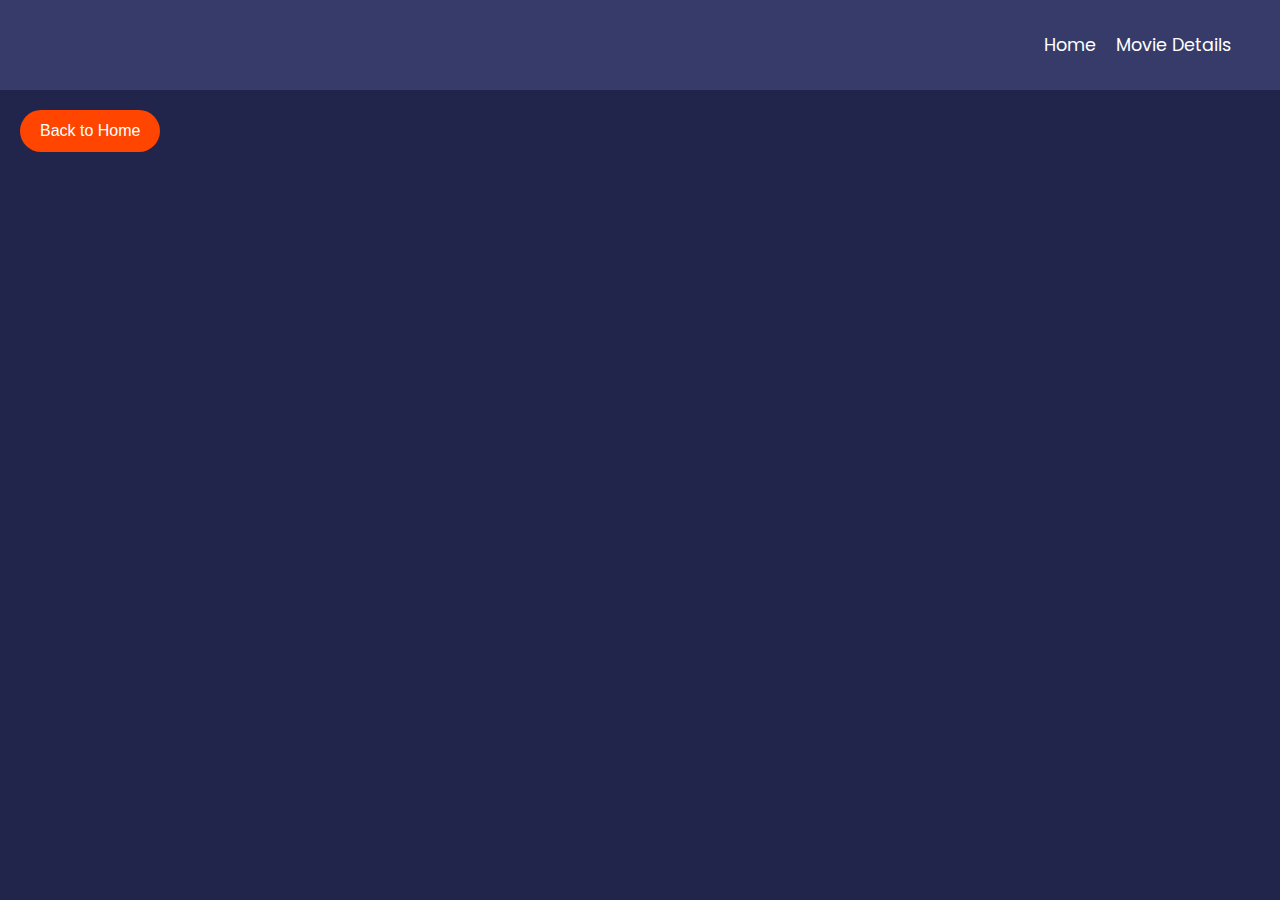
==== movie.html @ 760848e2 "Initial commit" ====
<!DOCTYPE html>
<html lang="en">
<head>
    <meta charset="UTF-8">
    <meta name="viewport" content="width=device-width, initial-scale=1.0">
    <title>Movie Details</title>
    <link rel="stylesheet" href="style.css">
</head>
<body>
    <header>
        <nav>
            <ul>
                <li><a href="index.html">Home</a></li>
                <li><a href="#details">Movie Details</a></li>
            </ul>
        </nav>
    </header>

    <div id="movie-details"></div>

    <button onclick="goBack()">Back to Home</button>

    <script src="movie.js"></script>
</body>
</html>
---- style.css ----
@import url('https://fonts.googleapis.com/css2?family=Poppins:wght@200;400;700&display=swap');

*{
    box-sizing: border-box;
}

:root{
    --primary-color:#22254b;
    --secondary-color: #373b69;
}

body{
    background-color: var(--primary-color);
    font-family: 'Poppins', sans-serif;
    margin: 0;
}
.hero {
    min-height: 100vh;
    background-size: cover;
    background-position: center;
    background-attachment: fixed; /* Parallax effect */
    display: flex;
    align-items: center;
    justify-content: center;
    color: white;
    text-align: center;
    position: relative;
    overflow: hidden;
}

.hero::before {
    content: '';
    position: absolute;
    top: 0;
    left: 0;
    right: 0;
    bottom: 0;
    background: rgba(0, 0, 0, 0.5);
    backdrop-filter: blur(5px); /* Blur effect */
}

.hero-content {
    opacity: 0;
    animation: fadeIn 2s ease-in-out forwards;
}

@keyframes fadeIn {
    from { opacity: 0; transform: translateY(20px); }
    to { opacity: 1; transform: translateY(0); }
}
.hero-content h1{
    font-size: 3rem;
}
.hero-content p {
    font-size: 1.5rem;
}
#cta-button {
    padding: 10px 20px;
    font-size: 1.2rem;
    background-color: orange;
    color: white;
    border: none;
    border-radius: 5px;
    cursor: pointer;
    transition: background-color 0.3s ease;
}

#cta-button:hover {
    background-color: darkorange;
}

header{
    padding: 1rem;
    display: flex;
    justify-content: flex-end;
    background-color: var(--secondary-color);
    align-items: center;
}
nav ul {
    list-style: none;
    display: flex;
    gap: 20px;
    margin-right: 2rem;
    padding: 0;
}

nav ul li a {
    color: white;
    text-decoration: none;
    font-size: 1.1rem;
    transition: color 0.3s ease;
}

nav ul li a:hover {
    color: orange;
}
.movie-banner {
    width: 100%;
    height: 600px;
    background-size: cover;
    background-position: center;
    display: flex;
    align-items: center;
    justify-content: center;
    color: white;
    font-size: 2rem;
    text-shadow: 2px 2px 8px rgba(0, 0, 0, 0.8);
}

.movie-info-container {
    display: flex;
    margin: 20px;
    color: white;
}

.movie-info-container img {
    width: 300px;
    border-radius: 8px;
}

.movie-details-text {
    margin-left: 20px;
    font-size: 1.2rem;
}
.movie-details-text strong{
    color: orange;
}
/* Movie Trailer */
#trailer-container {
    margin: 100px 0;
    text-align: center;
    color: white;
    font-size: 2rem;
    text-shadow: 2px 2px 8px rgba(0, 0, 0, 0.8);
    
}
#trailer-container iframe {
    width: 100%;
    max-width: 560px;
    height: 315px;
    border-radius: 8px;
}
/* Cast Section */
.cast-grid {
    display: flex;
    justify-content: center;
    gap: 20px;
    flex-wrap: wrap;
    margin-top: 10px;
}

.cast-card {
    text-align: center;
    width: 120px;
    font-size: 0.9rem;
    color: #fff;
}
.cast-card strong{
    color: orange;
    font-size: 1.2rem;
}
.cast-card img {
    width: 100%;
    height: 150px;
    object-fit: cover;
    border-radius: 8px;
}

button {
    padding: 12px 20px;
    margin: 20px;
    background-color: orangered;
    color: white;
    border: none;
    border-radius: 21px;
    cursor: pointer;
    font-size: 16px;
}

button:hover{
    background-color: red;
    transform: scale(1.1);
}
.search{
    background-color: transparent;
    border: 2px solid var(--primary-color);
    padding: 0.5rem 1rem;
    border-radius: 50px;
    font-size: 1rem;
    color:#fff;
    font-family: inherit;
}
.search:focus{
    outline:0;
    background-color: var(--primary-color);
}

.search::placeholder{
    color: #7378c5;
}
main{
    display:flex;
    flex-wrap: wrap;
    justify-content: center;
}

.movie {
    width: 300px;
    margin: 1rem;
    border-radius: 3px;
    box-shadow: 0.2px 4px 5px rgba(0,0,0,0.1);
    background-color: var(--secondary-color);
    position:relative;
    overflow: hidden;
}


.movie img{
    width:100%;
}

.movie-info{
    color:#eee;
    display: flex;
    align-items: center;
    justify-content: space-between;
    padding: 0.5rem 1rem 1rem;
    letter-spacing: 0.5px;
}

.movie-info h3{
    margin-top: 0;
}

.movie-info span{
    background-color: var(--primary-color);
    padding: 0.25rem 0.5rem;
    border-radius: 3px;
    font-weight: bold;
}

.movie-info span.green{
    color:lightgreen;
}

.movie-info span.orange{
    color:orange;
}

.movie-info span.red{
    color:red;
}

.overview{
    position:absolute;
    left:0;
    right:0;
    bottom:0;
    background-color: #fff;
    padding: 1rem;
    max-height: 100%;
    transform:translateY(101%);
    transition:transform 0.3s ease-in;
}

.movie:hover .overview{
    transform:translateY(0)
}

#tags{
    width:80%;
    display:flex;
    flex-wrap: wrap;
    justify-content: center;
    align-items: center;
    margin: 10px auto;
}

.tag{
    color:white;
    padding:10px 20px;
    background-color: orange;
    border-radius: 50px;
    margin:5px;
    display:inline-block;
    cursor: pointer;
}

.tag.highlight{
    background-color: red;
}
.no-results{
    color:white;
}

.pagination{
    display:flex;
    margin:10px 30px;
    align-items: center;
    justify-content: center;
    color:white;
}

.page{
    padding:20px;
    cursor:pointer;
}

.page.disabled{
    cursor:not-allowed;
    color:grey;
}

.current{
    padding: 10px 20px;
    border-radius: 50%;
    border: 5px solid orange;
    font-size: 20px;
    font-weight: 600;
}

.know-more{
    background-color: orange;
    color:white;
    font-size: 16px;
    font-weight: bold;
    border:0;
    border-radius: 50px;
    padding: 10px 20px;
    margin-top: 5px;
}

.overlay {
     
    height: 100%;
    width: 0;
    position: fixed; 
    z-index: 1; 
    left: 0;
    top: 0;
    background-color: rgb(0,0,0); 
    background-color: rgba(0,0,0, 0.9); 
    overflow-x: hidden; 
    transition: 0.5s; 
  }
  
  
  .overlay-content {
    position: relative;
    top: 10%; 
    width: 100%; 
    text-align: center; 
    margin-top: 30px; 
  }
  
  
  .overlay a {
    padding: 8px;
    text-decoration: none;
    font-size: 36px;
    color: #818181;
    display: block; 
    transition: 0.3s; 
  }
  
  
  .overlay a:hover, .overlay a:focus {
    color: #f1f1f1;
  }
  
  
  .overlay .closebtn {
    position: absolute;
    top: 20px;
    right: 45px;
    font-size: 60px;
  }
  
 
  @media screen and (max-height: 450px) {
    .overlay a {font-size: 20px}
    .overlay .closebtn {
      font-size: 40px;
      top: 15px;
      right: 35px;
    }
  }


  .embed.hide{
      display: none;
  }

  .embed.show{
      display: inline-block;
  }

  .arrow{
      position: absolute;
      font-size: 40px;
  }

  .arrow.left-arrow{
      top:50%;
      left:5%;
      transform: translateY(-50%);
  }

  
  .arrow.right-arrow{
    top:50%;
    transform: translateY(-50%);
    right:5%;
}

.dots{
    margin-top: 30px;
}

.dots .dot {
    padding: 5px 15px;
    border-radius: 50%;
    border: 5px solid var(--secondary-color);
    color: white;
    font-size: 20px;
    font-weight: 600;
    margin: 5px;
}

.dots .dot.active{
    border-color: orange;
}  
footer {
    background-color: var(--secondary-color);
    color: white;
    text-align: center;
    padding: 20px;
    margin-top: 40px;
}

footer a {
    color: orange;
    text-decoration: none;
}

footer a:hover {
    text-decoration: underline;
}
.btn {
    background-color: orange; /* Coral button */
    color: #fff;
    padding: 10px 20px;
    border: none;
    cursor: pointer;
    transition: background-color 0.3s, transform 0.3s;
    border-radius: 5px;
    font-size: 18px;
}

#back-to-top {
    position: fixed;
    bottom: 20px;
    right: 20px;
    z-index: 1000;
    display: none; /* Initially hidden */
}

#back-to-top:hover {
    background-color: darkorange;
    transform: scale(1.1);
}

.movie {
    width: 300px;
    margin: 1rem;
    border-radius: 3px;
    box-shadow: 0.2px 4px 5px rgba(0, 0, 0, 0.1);
    background-color: var(--secondary-color);
    position: relative;
    overflow: hidden;
}

.movie img {
    width: 100%;
}

.movie-info {
    color: #eee;
    display: flex;
    align-items: center;
    justify-content: space-between;
    padding: 0.5rem 1rem 1rem;
    letter-spacing: 0.5px;
}

.movie-info h3 {
    margin-top: 0;
}

.movie-info span {
    background-color: var(--primary-color);
    padding: 0.25rem 0.5rem;
    border-radius: 3px;
    font-weight: bold;
}

.movie-info span.green {
    color: lightgreen;
}

.movie-info span.orange {
    color: orange;
}

.movie-info span.red {
    color: red;
}

.overview {
    position: absolute;
    left: 0;
    right: 0;
    bottom: 0;
    background-color: #fff;
    padding: 1rem;
    max-height: 100%;
    transform: translateY(101%);
    transition: transform 0.3s ease-in;
}

.movie:hover .overview {
    transform: translateY(0);
}

.know-more {
    background-color: orange;
    color: white;
    font-size: 16px;
    font-weight: bold;
    border: 0;
    border-radius: 50px;
    padding: 10px 20px;
    margin-top: 5px;
    cursor: pointer;
}
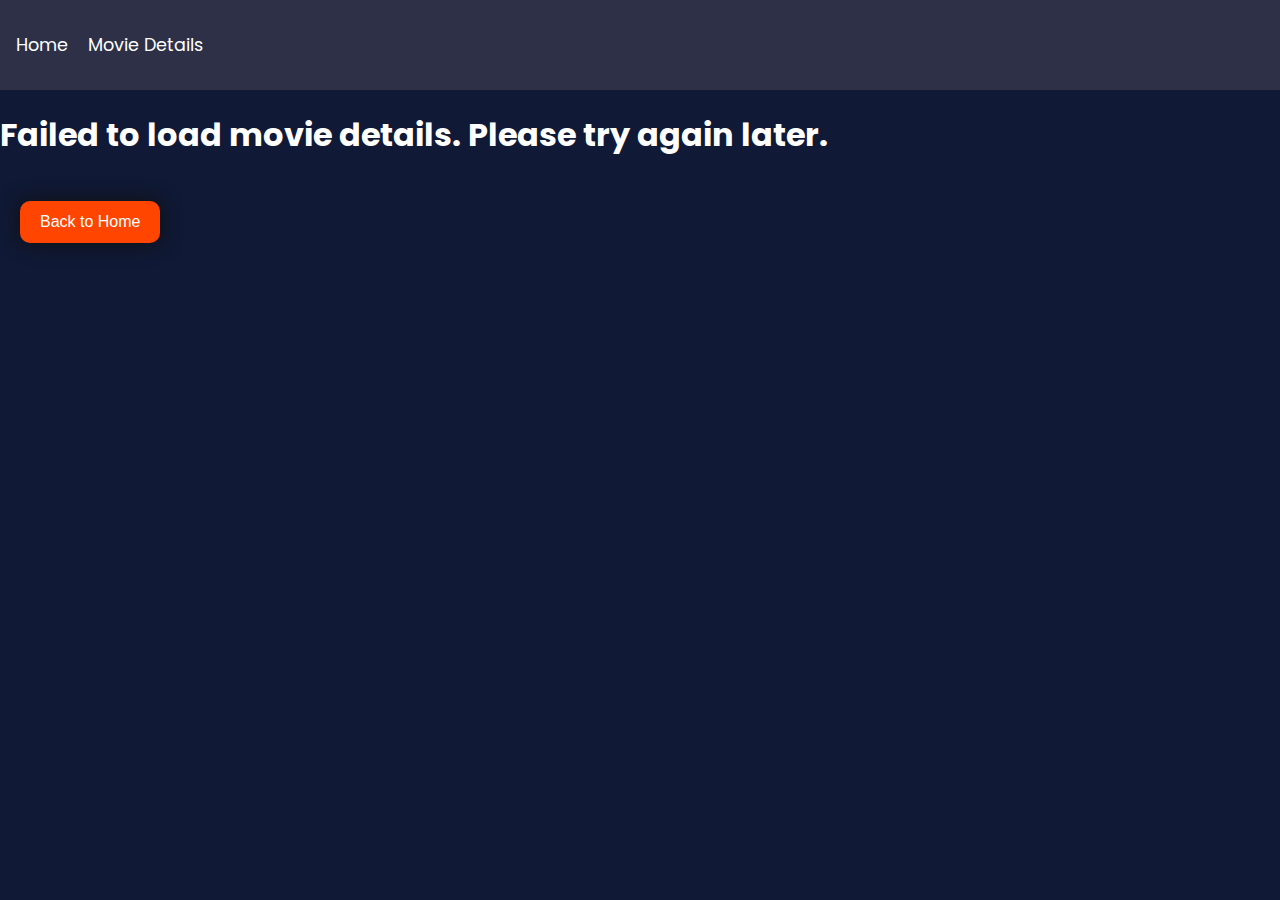
==== commit 6ce268bd: "Made movie app responsive and added trailer and watch link functionality" ====
--- a/movie.html
+++ b/movie.html
@@ -16,10 +16,11 @@
         </nav>
     </header>
 
+    <div id="loading-spinner" class="spinner"></div>
     <div id="movie-details"></div>
 
     <button onclick="goBack()">Back to Home</button>
 
     <script src="movie.js"></script>
 </body>
-</html>
+</html>--- a/style.css
+++ b/style.css
@@ -5,8 +5,8 @@
 }
 
 :root{
-    --primary-color:#22254b;
-    --secondary-color: #373b69;
+    --primary-color: #101935;
+    --secondary-color: #2D3047;
 }
 
 body{
@@ -57,7 +57,7 @@
 #cta-button {
     padding: 10px 20px;
     font-size: 1.2rem;
-    background-color: orange;
+    background-color: orangered;
     color: white;
     border: none;
     border-radius: 5px;
@@ -66,13 +66,13 @@
 }
 
 #cta-button:hover {
-    background-color: darkorange;
+    background-color: red;
 }
 
 header{
     padding: 1rem;
     display: flex;
-    justify-content: flex-end;
+    justify-content: space-between;
     background-color: var(--secondary-color);
     align-items: center;
 }
@@ -169,12 +169,13 @@
 button {
     padding: 12px 20px;
     margin: 20px;
-    background-color: orangered;
+    box-shadow: 0 0 20px #111;
     color: white;
     border: none;
-    border-radius: 21px;
+    border-radius: 10px;
     cursor: pointer;
     font-size: 16px;
+    background-color: orangered;
 }
 
 button:hover{
@@ -261,6 +262,7 @@
     max-height: 100%;
     transform:translateY(101%);
     transition:transform 0.3s ease-in;
+    background: linear-gradient(to top, #243949, #537895);
 }
 
 .movie:hover .overview{
@@ -321,29 +323,27 @@
 
 .know-more{
     background-color: orange;
+    box-shadow: 0.2px 4px 5px rgba(0,0,0,0.1);
     color:white;
     font-size: 16px;
     font-weight: bold;
-    border:0;
+    border:none;
     border-radius: 50px;
     padding: 10px 20px;
     margin-top: 5px;
 }
 
 .overlay {
-     
     height: 100%;
     width: 0;
     position: fixed; 
     z-index: 1; 
     left: 0;
     top: 0;
-    background-color: rgb(0,0,0); 
     background-color: rgba(0,0,0, 0.9); 
     overflow-x: hidden; 
     transition: 0.5s; 
   }
-  
   
   .overlay-content {
     position: relative;
@@ -352,7 +352,6 @@
     text-align: center; 
     margin-top: 30px; 
   }
-  
   
   .overlay a {
     padding: 8px;
@@ -368,7 +367,6 @@
     color: #f1f1f1;
   }
   
-  
   .overlay .closebtn {
     position: absolute;
     top: 20px;
@@ -376,7 +374,6 @@
     font-size: 60px;
   }
   
- 
   @media screen and (max-height: 450px) {
     .overlay a {font-size: 20px}
     .overlay .closebtn {
@@ -542,4 +539,286 @@
     padding: 10px 20px;
     margin-top: 5px;
     cursor: pointer;
+}
+.spinner {
+    border: 4px solid rgba(0, 0, 0, 0.1);
+    border-top: 4px solid orange;
+    border-radius: 50%;
+    width: 40px;
+    height: 40px;
+    animation: spin 1s linear infinite;
+    margin: 20px auto;
+    display: none;
+}
+
+@keyframes spin {
+    0% { transform: rotate(0deg); }
+    100% { transform: rotate(360deg); }
+}
+@media (max-width: 768px) {
+    /* Mobile Styles */
+    .hero-content h1 {
+        font-size: 2rem;
+    }
+
+    .hero-content p {
+        font-size: 1.2rem;
+    }
+
+    header {
+        flex-direction: column;
+        align-items: center;
+    }
+
+    nav ul {
+        margin: 10px 0;
+    }
+
+    .movie-banner {
+        height: 300px;
+        font-size: 1.5rem;
+    }
+
+    .movie-info-container {
+        flex-direction: column;
+        align-items: center;
+        text-align: center;
+    }
+
+    .movie-info-container img {
+        margin: 0 0 20px 0;
+    }
+
+    .movie-details-text {
+        margin-left: 0;
+    }
+
+    #trailer-container iframe {
+        height: 200px;
+    }
+
+    .cast-grid {
+        gap: 10px;
+    }
+
+    .cast-card {
+        width: 100px;
+    }
+
+    .cast-card img {
+        height: 120px;
+    }
+
+    .movie {
+        width: 100%;
+        margin: 1rem 0;
+    }
+
+    .pagination {
+        flex-direction: column;
+        gap: 10px;
+    }
+
+    .page {
+        padding: 10px;
+    }
+
+    .current {
+        padding: 5px 10px;
+    }
+
+    .overlay-content {
+        top: 5%;
+    }
+
+    .overlay .closebtn {
+        font-size: 40px;
+        top: 10px;
+        right: 20px;
+    }
+}
+
+@media (min-width: 769px) and (max-width: 1024px) {
+    /* Tablet Styles */
+    .hero-content h1 {
+        font-size: 2.5rem;
+    }
+
+    .hero-content p {
+        font-size: 1.3rem;
+    }
+
+    .movie-banner {
+        height: 400px;
+        font-size: 1.8rem;
+    }
+
+    .movie-info-container {
+        flex-direction: row;
+        align-items: flex-start;
+    }
+
+    .movie-info-container img {
+        margin-right: 20px;
+    }
+
+    .movie-details-text {
+        margin-left: 20px;
+    }
+
+    #trailer-container iframe {
+        height: 250px;
+    }
+
+    .cast-grid {
+        gap: 15px;
+    }
+
+    .cast-card {
+        width: 110px;
+    }
+
+    .cast-card img {
+        height: 130px;
+    }
+
+    .movie {
+        width: 45%;
+    margin: 1rem;
+    }
+}
+
+@media (min-width: 1025px) {
+    /* Desktop Styles */
+    .hero-content h1 {
+        font-size: 3rem;
+    }
+
+    .hero-content p {
+        font-size: 1.5rem;
+    }
+
+    .movie-banner {
+        height: 500px;
+        font-size: 2rem;
+    }
+
+    .movie-info-container {
+        flex-direction: row;
+        align-items: flex-start;
+    }
+
+    .movie-info-container img {
+        margin-right: 20px;
+    }
+
+    .movie-details-text {
+        margin-left: 20px;
+    }
+
+    #trailer-container iframe {
+        height: 315px;
+    }
+
+    .cast-grid {
+        gap: 20px;
+    }
+
+    .cast-card {
+        width: 120px;
+    }
+
+    .cast-card img {
+        height: 150px;
+    }
+
+    .movie {
+        width: 300px;
+        margin: 1rem;
+    }
+}
+@media (max-width: 768px) {
+    .hero-content h1 {
+        font-size: 2rem;
+    }
+
+    .hero-content p {
+        font-size: 1.2rem;
+    }
+}
+
+@media (max-width: 768px) {
+    .hero-content h1 {
+        font-size: 2rem;
+    }
+
+    .hero-content p {
+        font-size: 1.2rem;
+    }
+}
+@media (max-width: 768px) {
+    .movie {
+        width: 100%;
+        margin: 1rem 0;
+    }
+}
+
+@media (min-width: 769px) and (max-width: 1024px) {
+    .movie {
+        width: 45%;
+        margin: 1rem;
+    }
+}
+
+@media (min-width: 1025px) {
+    .movie {
+        width: 300px;
+        margin: 1rem;
+    }
+}
+@media (max-width: 768px) {
+    #trailer-container iframe {
+        height: 200px;
+    }
+}
+
+@media (min-width: 769px) and (max-width: 1024px) {
+    #trailer-container iframe {
+        height: 250px;
+    }
+}
+
+@media (min-width: 1025px) {
+    #trailer-container iframe {
+        height: 315px;
+    }
+}
+@media (max-width: 768px) {
+    .cast-card {
+        width: 100px;
+    }
+
+    .cast-card img {
+        height: 120px;
+    }
+}
+
+@media (min-width: 769px) and (max-width: 1024px) {
+    .cast-card {
+        width: 110px;
+    }
+
+    .cast-card img {
+        height: 130px;
+    }
+}
+
+@media (min-width: 1025px) {
+    .cast-card {
+        width: 120px;
+    }
+
+    .cast-card img {
+        height: 150px;
+    }
 }